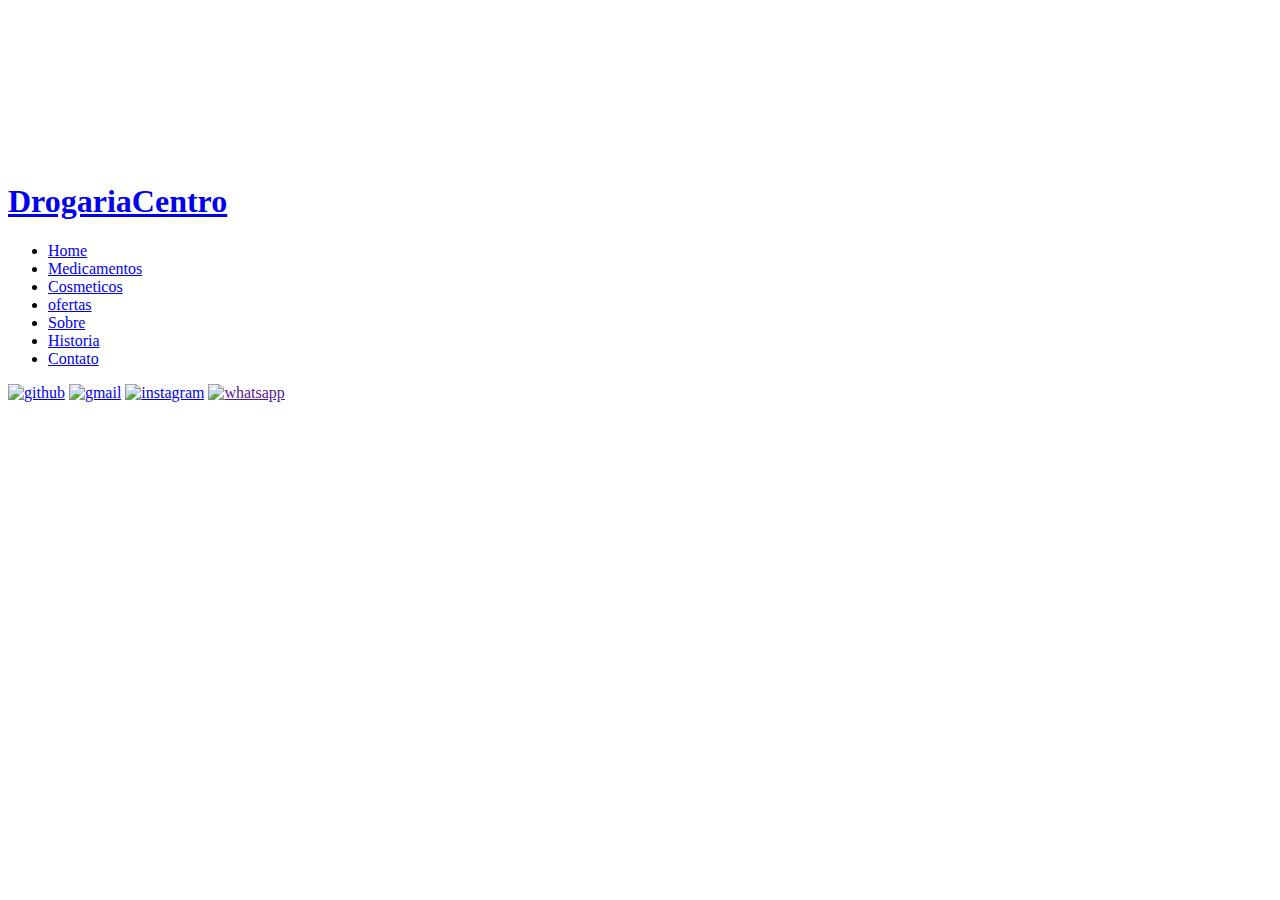
==== Drogaria Centro/html/index.html @ bd4905b1 "Add files via upload" ====
<!DOCTYPE html>
<html lang="en">
  <head>
    <meta charset="UTF-8" />
    <meta http-equiv="X-UA-Compatible" content="IE=edge" />
    <meta name="viewport" content="width=device-width, initial-scale=1.0" />
    <title>Drogria Centro</title>
    <link rel="stylesheet" href="/css/index.css">
    <link rel="stylesheet" href="/css/headerEfooter.css">
  <header id="home">
    <canvas></canvas>
    <nav>
      <a href="#Home"><h1>DrogariaCentro</h1></a>
      <ul id="menu">
        <li><a href="/html/index.html">Home</a></li>
        <li><a href="/html/medicamentos.html">Medicamentos</a></li>
        <li><a href="/html/Cosmeticos.html">Cosmeticos</a></li>
        <li><a href="/html/ofertas.html">ofertas</a></li>
        <li><a href="/html/Sobre.html">Sobre</a></li>
        <li><a href="/html/historia.html">Historia</a></li>
        <li><a href="/html/contato.html">Contato</a></li>
      </ul>
    </nav>
    <footer>
<div id="Sec">
    <div id="St"> 
        <a href="https://github.com/Isac471"><img id="github" src="/imgens/Logo GitHub.png" alt="github"></a> 
        <a href="https://mail.google.com/mail/u/1/#inbox?compose=GTvVlcSMSqRXtfCCLDrbRsfSZrscdZQRRpjKHFSxdJwRZHSQZcmPsvrxTRQhwBdFXGrKrnZRVCmxH"><img id="gmail" src="/imgens/Logo Gmail.png" alt="gmail"></a> 
        <a href="https://www.instagram.com/newtin_isac/"><img id="instagram" src="/imgens/Logo IG.png" alt="instagram"></a> 
        <a href=""><img id="whatsapp" src="/imgens/Logo WhatsApp.png" alt="whatsapp"></a> 
</div> 
</div>
    </footer>
</html>
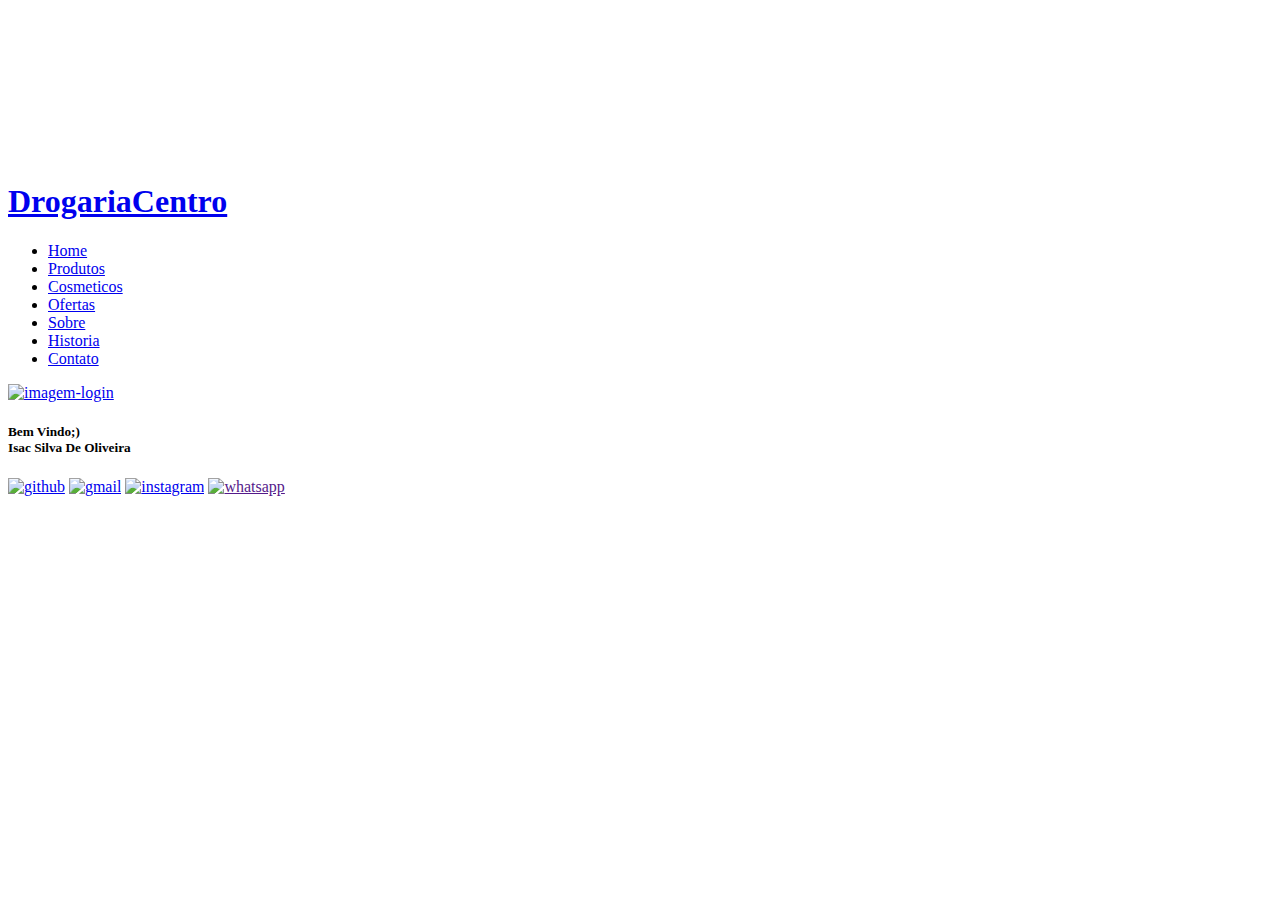
==== commit f5453bca: "Add files via upload" ====
--- a/Drogaria Centro/html/index.html
+++ b/Drogaria Centro/html/index.html
@@ -13,22 +13,27 @@
       <a href="#Home"><h1>DrogariaCentro</h1></a>
       <ul id="menu">
         <li><a href="/html/index.html">Home</a></li>
-        <li><a href="/html/medicamentos.html">Medicamentos</a></li>
-        <li><a href="/html/Cosmeticos.html">Cosmeticos</a></li>
-        <li><a href="/html/ofertas.html">ofertas</a></li>
-        <li><a href="/html/Sobre.html">Sobre</a></li>
-        <li><a href="/html/historia.html">Historia</a></li>
-        <li><a href="/html/contato.html">Contato</a></li>
+            <li><a href="/html/Produtos.html">Produtos</a></li>
+            <li><a href="/html/Cosmeticos.html">Cosmeticos</a></li>
+            <li><a href="/html/ofertas.html">Ofertas</a></li>
+            <li><a href="/html/Sobre.html">Sobre</a></li>
+            <li><a href="/html/historia.html">Historia</a></li>
+            <li><a href="/html/contato.html">Contato</a></li>
       </ul>
+      <div id="login-separacao">
+        <a href="/html/Login.html"><img id="imagem-login" src="/imgens/login.png" alt="imagem-login"></a>
+        <h5>Bem Vindo;) <br>Isac Silva De Oliveira</h5>
+      </div>
     </nav>
     <footer>
 <div id="Sec">
     <div id="St"> 
-        <a href="https://github.com/Isac471"><img id="github" src="/imgens/Logo GitHub.png" alt="github"></a> 
-        <a href="https://mail.google.com/mail/u/1/#inbox?compose=GTvVlcSMSqRXtfCCLDrbRsfSZrscdZQRRpjKHFSxdJwRZHSQZcmPsvrxTRQhwBdFXGrKrnZRVCmxH"><img id="gmail" src="/imgens/Logo Gmail.png" alt="gmail"></a> 
-        <a href="https://www.instagram.com/newtin_isac/"><img id="instagram" src="/imgens/Logo IG.png" alt="instagram"></a> 
-        <a href=""><img id="whatsapp" src="/imgens/Logo WhatsApp.png" alt="whatsapp"></a> 
+        <a href="https://github.com/Isac471" target="_blank"><img id="github" src="/imgens/Logo GitHub.png" alt="github"></a> 
+        <a href="https://mail.google.com/mail/u/1/#inbox?compose=GTvVlcSMSqRXtfCCLDrbRsfSZrscdZQRRpjKHFSxdJwRZHSQZcmPsvrxTRQhwBdFXGrKrnZRVCmxH" target="_blank"><img id="gmail" src="/imgens/Logo Gmail.png" alt="gmail"></a> 
+        <a href="https://www.instagram.com/newtin_isac/" target="_blank"><img id="instagram" src="/imgens/Logo IG.png" alt="instagram"></a> 
+        <a href="" target="_blank"><img id="whatsapp" src="/imgens/Logo WhatsApp.png" alt="whatsapp"></a>
 </div> 
 </div>
     </footer>
-</html>+    <script src="/js/scroller.js"></script>
+</html>
